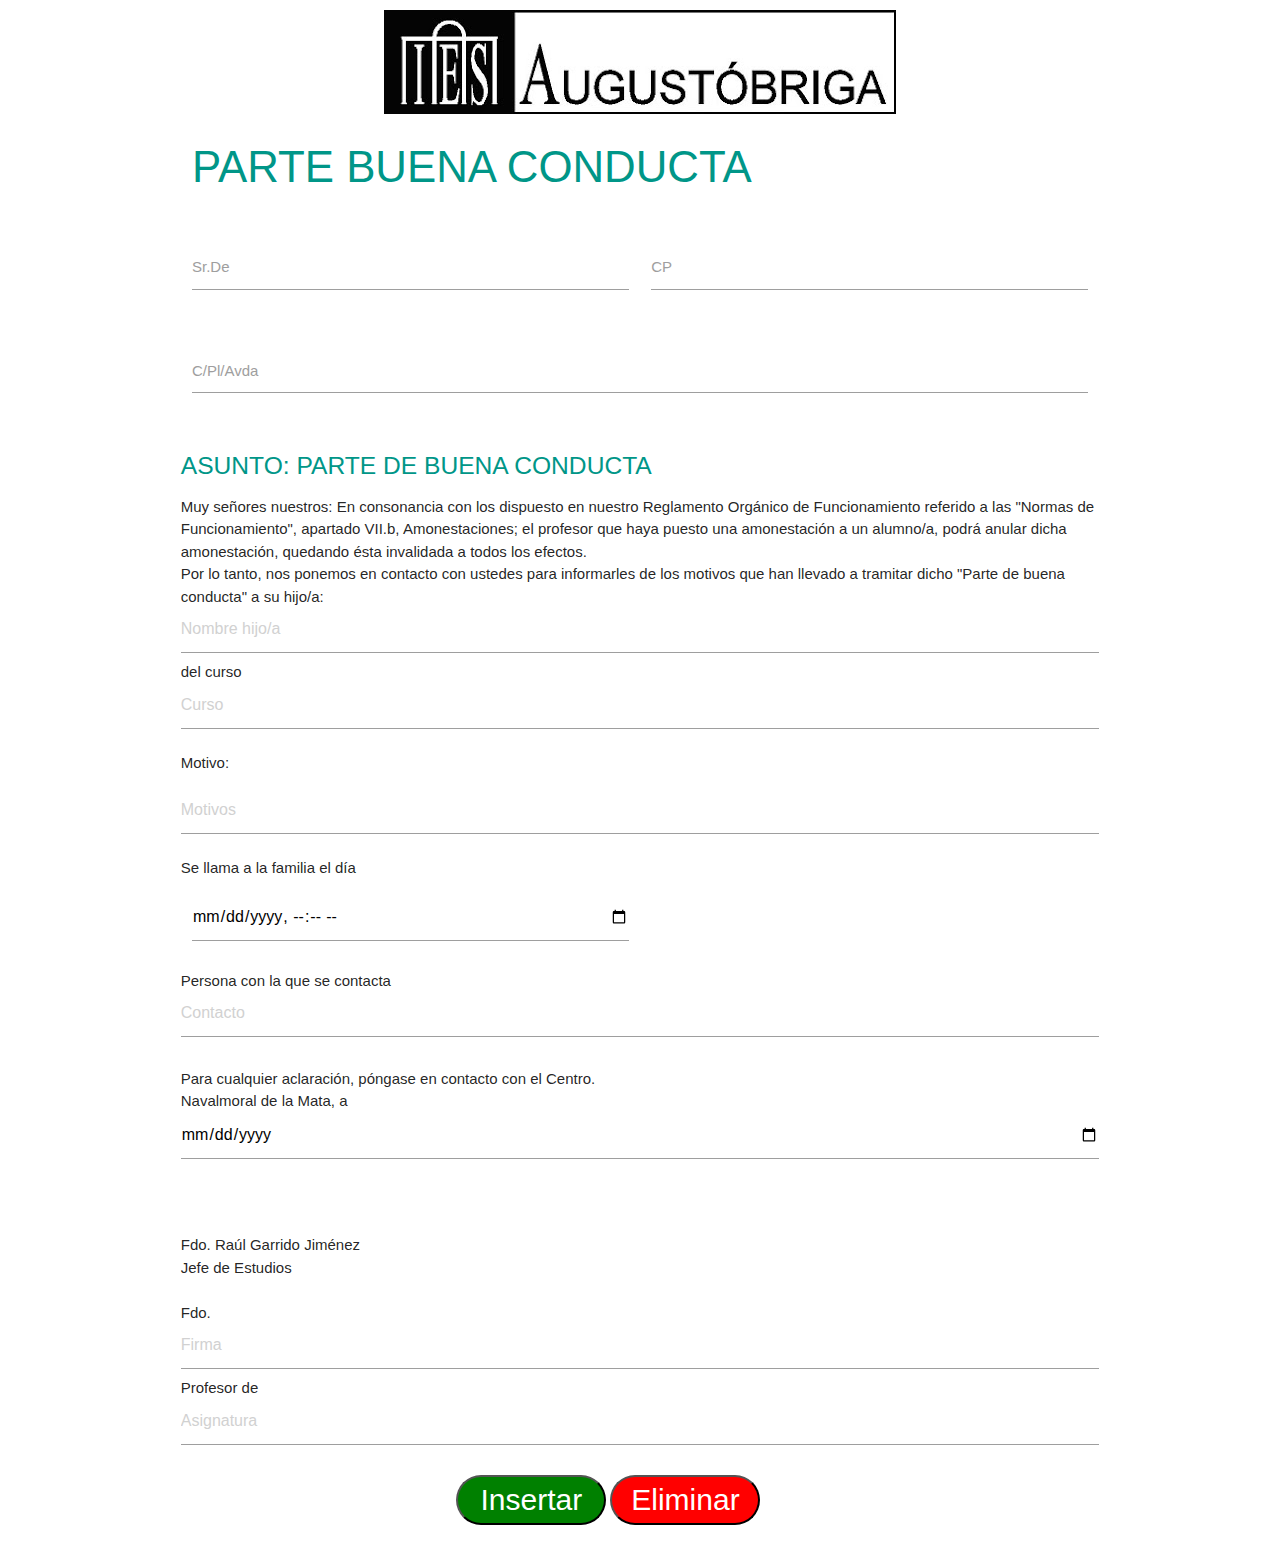
==== parte.html @ d66c84ce "Add files via upload" ====
<meta charset="utf-8">
<!-- Compiled and minified CSS -->
<link rel="stylesheet" href="https://cdnjs.cloudflare.com/ajax/libs/materialize/1.0.0/css/materialize.min.css">

<!-- Compiled and minified JavaScript -->
<script src="https://cdnjs.cloudflare.com/ajax/libs/materialize/1.0.0/js/materialize.min.js"></script>
<script type="text/javascript" src="https://code.jquery.com/jquery-2.1.1.min.js"></script>
<style>
  .row-centro {
    text-align: center;
    margin-top: 10px;
  }

  #btn1{
    margin-left: 30%;
    width: 150px;
    height: 50px;
    background-color: green;
    font-size: 2em;
    color: white;
    border-radius: 50px;
  }
  
  #btn2{
    width: 150px;
    height: 50px;
    background-color: red;
    font-size: 2em;
    color: white;
    border-radius: 50px;
  }
</style>

<body>
  <div class="container">
    <div class="row-centro">
      <img src="logo.jpg"></img>
    </div>
    <!-- TÍTULOS -->
    <div class="row">
      <h3 class="header left teal-text">PARTE BUENA CONDUCTA</h3>
    </div>
    <!-- <div class="row">
      <h5 class="header left teal-text">SUBTITULO FORMULARIO</h5>
    </div> -->

    <form class="col s12">

      <!-- CAMPOS INPUT TEXT -->
      <div class="row">
        <div class="input-field col s6">
          <input id="first_name" type="text" class="validate">
          <label for="first_name">Sr.De</label>
        </div>
        <div class="input-field col s6">
          <input id="last_name" type="text" class="validate">
          <label for="last_name">CP</label>
        </div>
      </div>

      <!-- CAMPOS TEXTAREA -->
      <div class="row">
        <div class="input-field col s12">
          <textarea id="address" class="materialize-textarea"></textarea>
          <label for="address">C/Pl/Avda</label>
        </div>

      </div>
      <!-- CAMPOS FECHA -->
      <div class="row">
        <h5 class="header left teal-text">ASUNTO: PARTE DE BUENA CONDUCTA</h5>
        <br><br>
        <p>
          Muy señores nuestros:
          En consonancia con los dispuesto en nuestro Reglamento Orgánico de Funcionamiento referido
          a las "Normas de Funcionamiento", apartado VII.b, Amonestaciones; el profesor que haya
          puesto una amonestación a un alumno/a, podrá anular dicha amonestación, quedando ésta
          invalidada a todos los efectos. <br>
          Por lo tanto, nos ponemos en contacto con ustedes para informarles de los motivos que han
          llevado a tramitar dicho "Parte de buena conducta" a su hijo/a:
          <textarea name="hijo" id="hijo" class="materialize-textarea" placeholder="Nombre hijo/a"></textarea>
          del curso<textarea name="curso" id="curso" class="materialize-textarea" placeholder="Curso"></textarea>
          <br>
        <p id="mot">Motivo:</p>
        <textarea name="motivos" id="motivos" class="materialize-textarea" placeholder="Motivos"></textarea>
        </p>
        Se llama a la familia el día <br>
        <div class="input-field col s6">
          <input type="datetime-local" class="datepicker" id="fechaCita" />
          <!-- <label>Fecha cita</label> -->
        </div>
        <br><br><br><br>
        Persona con la que se contacta
        <br>
        <textarea name="persona" id="persona" class="materialize-textarea" placeholder="Contacto"></textarea><br><br>

        Para cualquier aclaración, póngase en contacto con el Centro.
        <br>
        Navalmoral de la Mata, a <input type="date" class="datepicker" id="fechaFirma" />

        <br><br><br><br>

        Fdo. Raúl Garrido Jiménez <br>
        Jefe de Estudios

        <br><br>

        Fdo.<textarea name="firmaProf" id="firmaProf" class="materialize-textarea" placeholder="Firma"></textarea><br>
        Profesor de <textarea name="asignatura" id="asignatura" class="materialize-textarea"
          placeholder="Asignatura"></textarea><br><br>
          <input type="submit" value="Insertar" id="btn1" name="btn1">
          <input type="reset" value="Eliminar" id="btn2" name="btn2">

      </div>

  </div>

  </form>

  </div>
  </div>
</body>

<script>
  //Evento para el select
  document.addEventListener('DOMContentLoaded', function () {
    var elems = document.querySelectorAll('select');
    var options = document.querySelectorAll('option');
    var instances = M.FormSelect.init(elems, options);
  })


  //Evento para los campos fecha
  document.addEventListener('DOMContentLoaded', function () {
    var elems = document.querySelectorAll('.datepicker');

  });
</script>
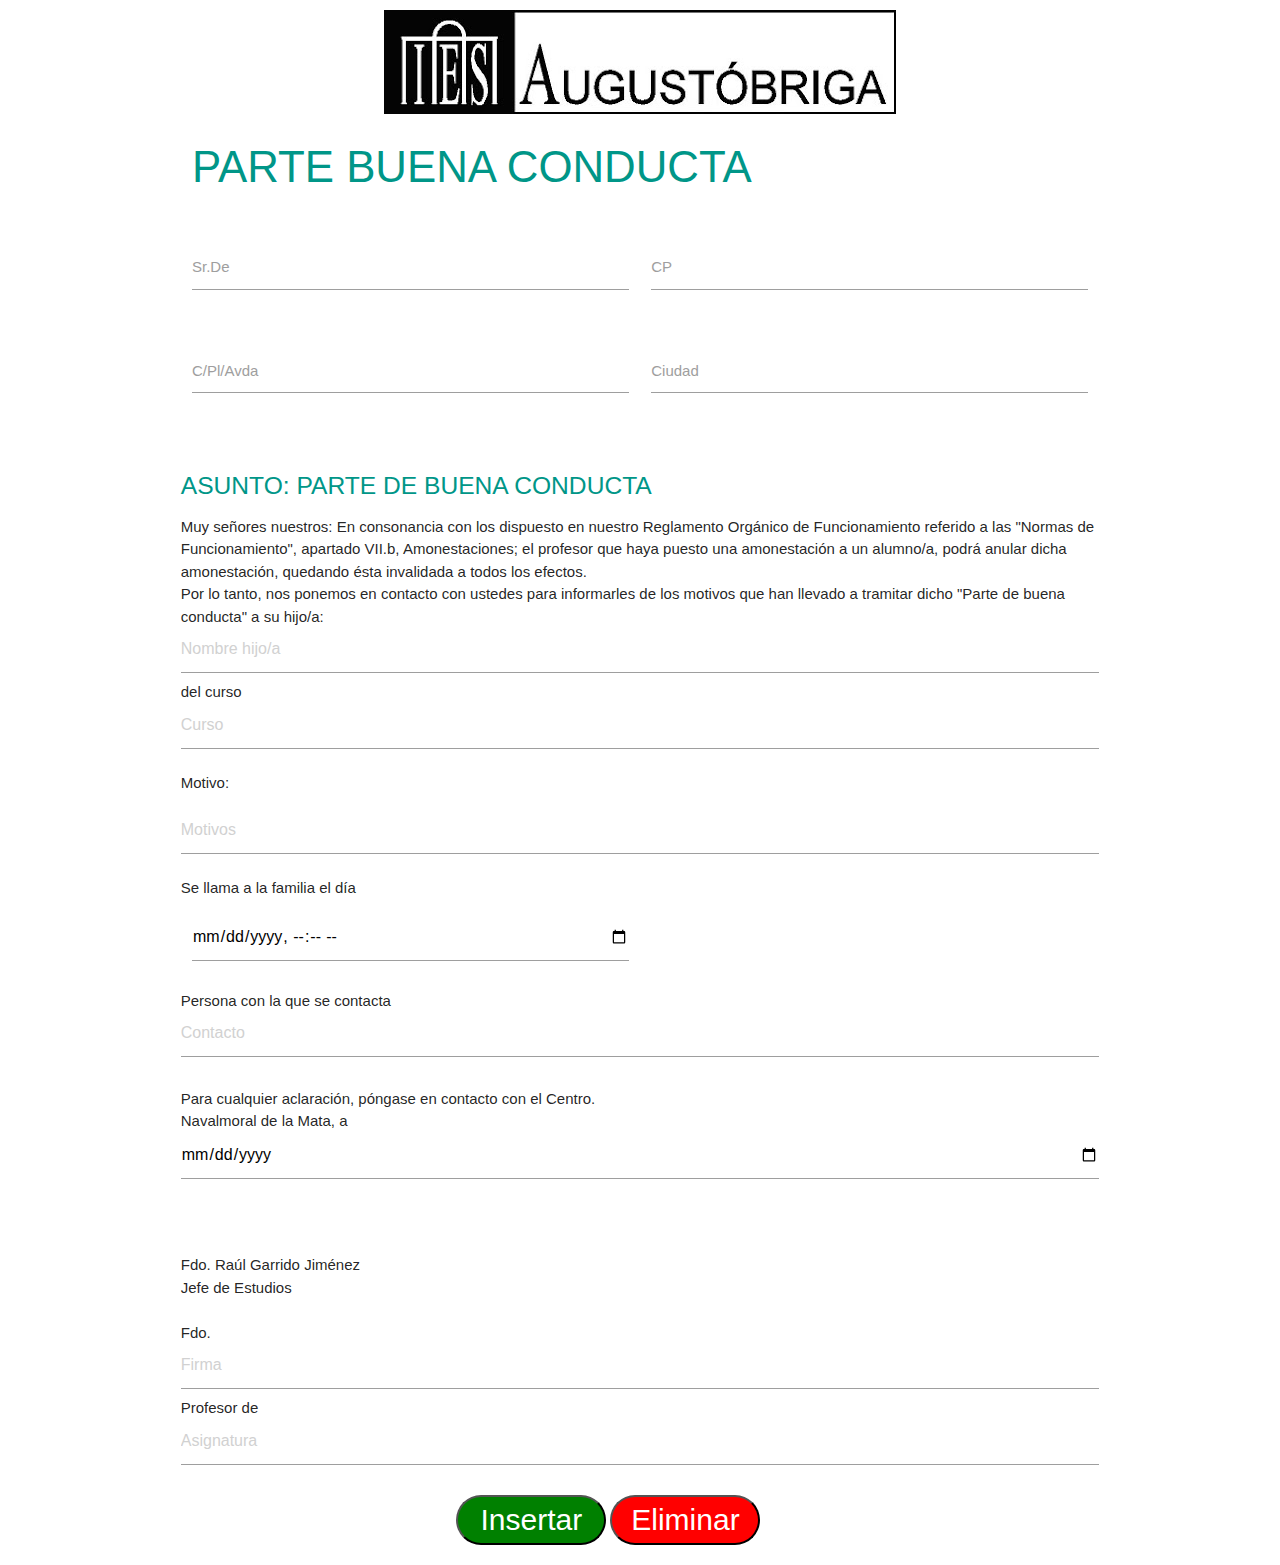
==== commit eeba19c9: "Add files via upload" ====
--- a/parte.html
+++ b/parte.html
@@ -44,27 +44,33 @@
       <h5 class="header left teal-text">SUBTITULO FORMULARIO</h5>
     </div> -->
 
-    <form class="col s12">
+    <form class="col s12" action="" method="">
 
       <!-- CAMPOS INPUT TEXT -->
       <div class="row">
         <div class="input-field col s6">
-          <input id="first_name" type="text" class="validate">
-          <label for="first_name">Sr.De</label>
+          <input id="nombre" type="text" class="validate">
+          <label for="nombre">Sr.De</label>
         </div>
         <div class="input-field col s6">
-          <input id="last_name" type="text" class="validate">
-          <label for="last_name">CP</label>
+          <input id="cp" type="text" class="validate">
+          <label for="cp">CP</label>
         </div>
       </div>
 
       <!-- CAMPOS TEXTAREA -->
       <div class="row">
-        <div class="input-field col s12">
-          <textarea id="address" class="materialize-textarea"></textarea>
-          <label for="address">C/Pl/Avda</label>
+        <div class="input-field col s6">
+          <textarea id="direccion" class="materialize-textarea"></textarea>
+          <label for="direccion">C/Pl/Avda</label>
         </div>
-
+        <div class="input-field col s6">
+          <textarea id="ciudad" class="materialize-textarea"></textarea>
+          <label for="ciudad">Ciudad</label>
+        </div>
+      </div>
+      <div class="row">
+        
       </div>
       <!-- CAMPOS FECHA -->
       <div class="row">
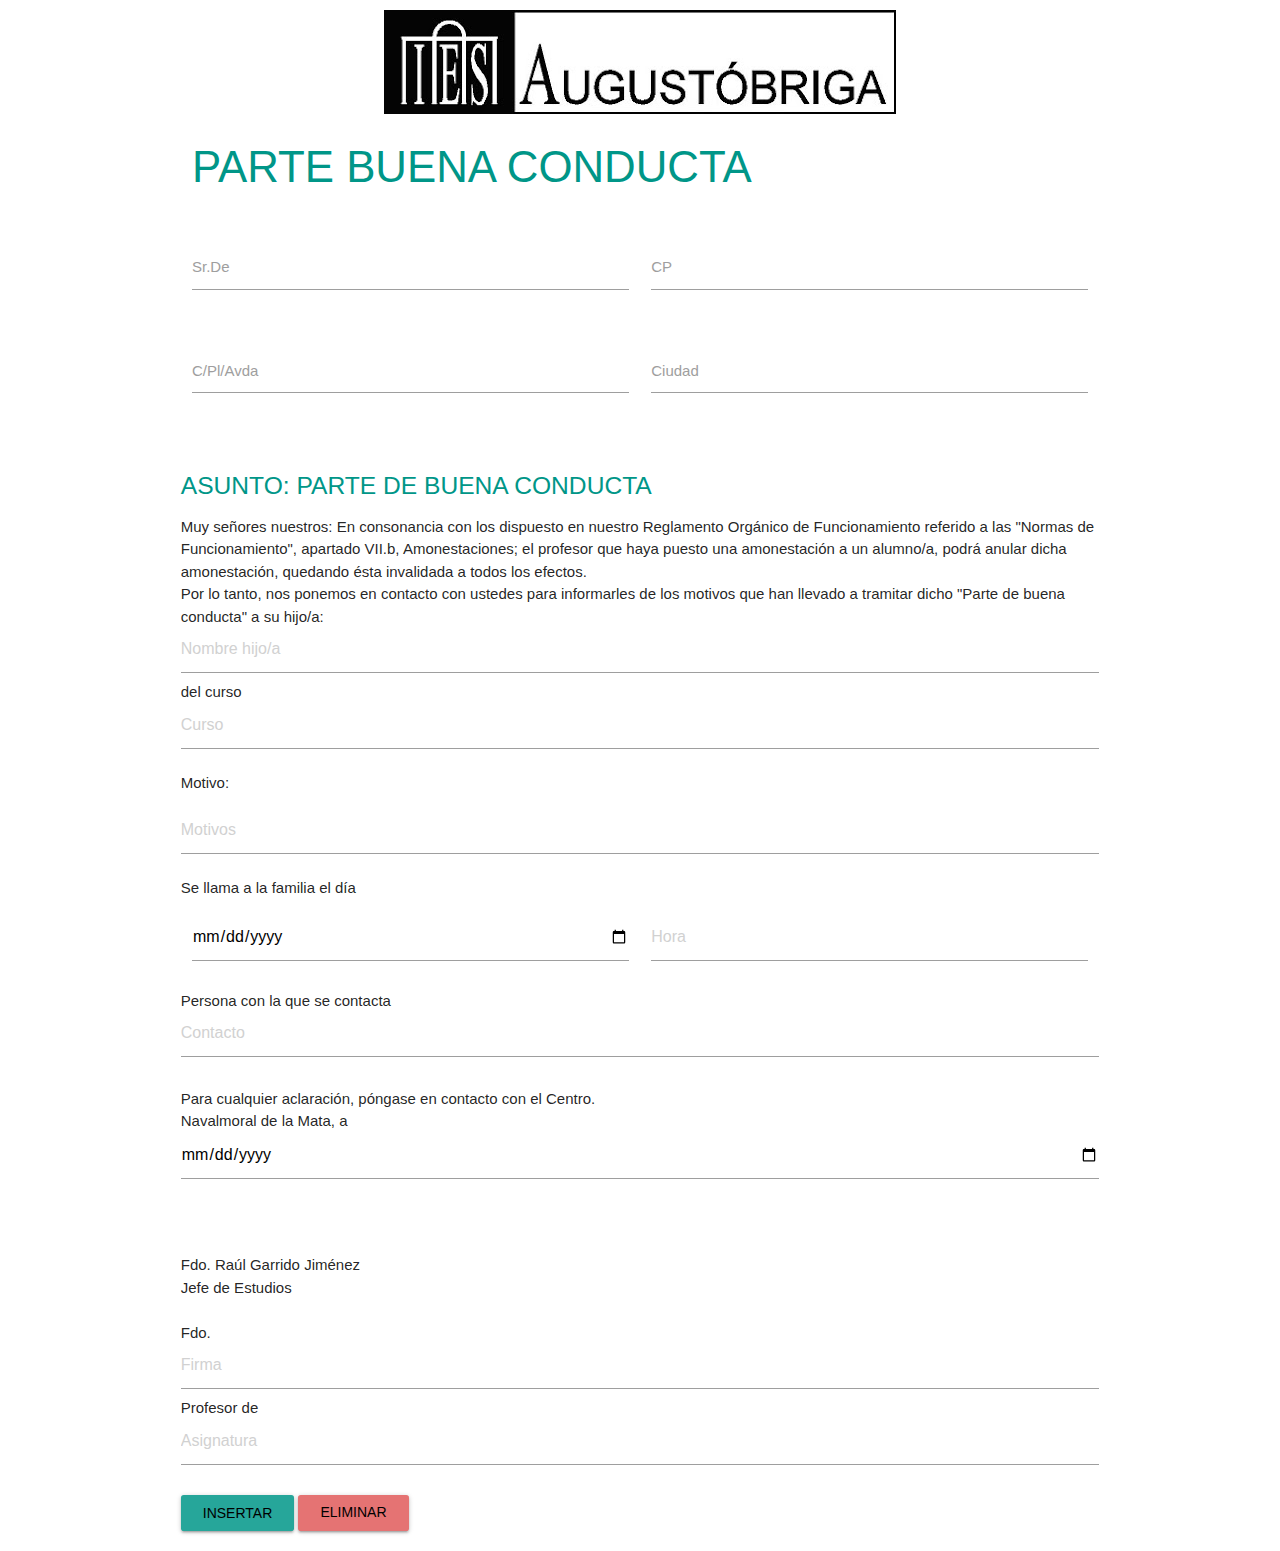
==== commit cb22e1f2: "Add files via upload" ====
--- a/parte.html
+++ b/parte.html
@@ -11,24 +11,13 @@
     margin-top: 10px;
   }
 
-  #btn1{
-    margin-left: 30%;
-    width: 150px;
-    height: 50px;
-    background-color: green;
-    font-size: 2em;
-    color: white;
-    border-radius: 50px;
-  }
-  
-  #btn2{
-    width: 150px;
-    height: 50px;
-    background-color: red;
-    font-size: 2em;
-    color: white;
-    border-radius: 50px;
-  }
+#btn1{
+  margin-top: 10%;
+}
+
+#btn2{
+  margin-top: 10%;
+}
 </style>
 
 <body>
@@ -92,7 +81,11 @@
         </p>
         Se llama a la familia el día <br>
         <div class="input-field col s6">
-          <input type="datetime-local" class="datepicker" id="fechaCita" />
+          <input type="date" class="datepicker" id="fechaCita" />
+          <!-- <label>Fecha cita</label> -->
+        </div>
+        <div class="input-field col s6">
+          <input type="text" class="datepicker" id="horaCita" placeholder="Hora" />
           <!-- <label>Fecha cita</label> -->
         </div>
         <br><br><br><br>
@@ -114,8 +107,8 @@
         Fdo.<textarea name="firmaProf" id="firmaProf" class="materialize-textarea" placeholder="Firma"></textarea><br>
         Profesor de <textarea name="asignatura" id="asignatura" class="materialize-textarea"
           placeholder="Asignatura"></textarea><br><br>
-          <input type="submit" value="Insertar" id="btn1" name="btn1">
-          <input type="reset" value="Eliminar" id="btn2" name="btn2">
+          <input type="submit" value="Insertar" id="btn1" name="btn1" class="waves-effect waves-light btn">
+          <input type="reset" value="Eliminar" id="btn2" name="btn2" class="waves-effect waves-light btn red lighten-2">
 
       </div>
 
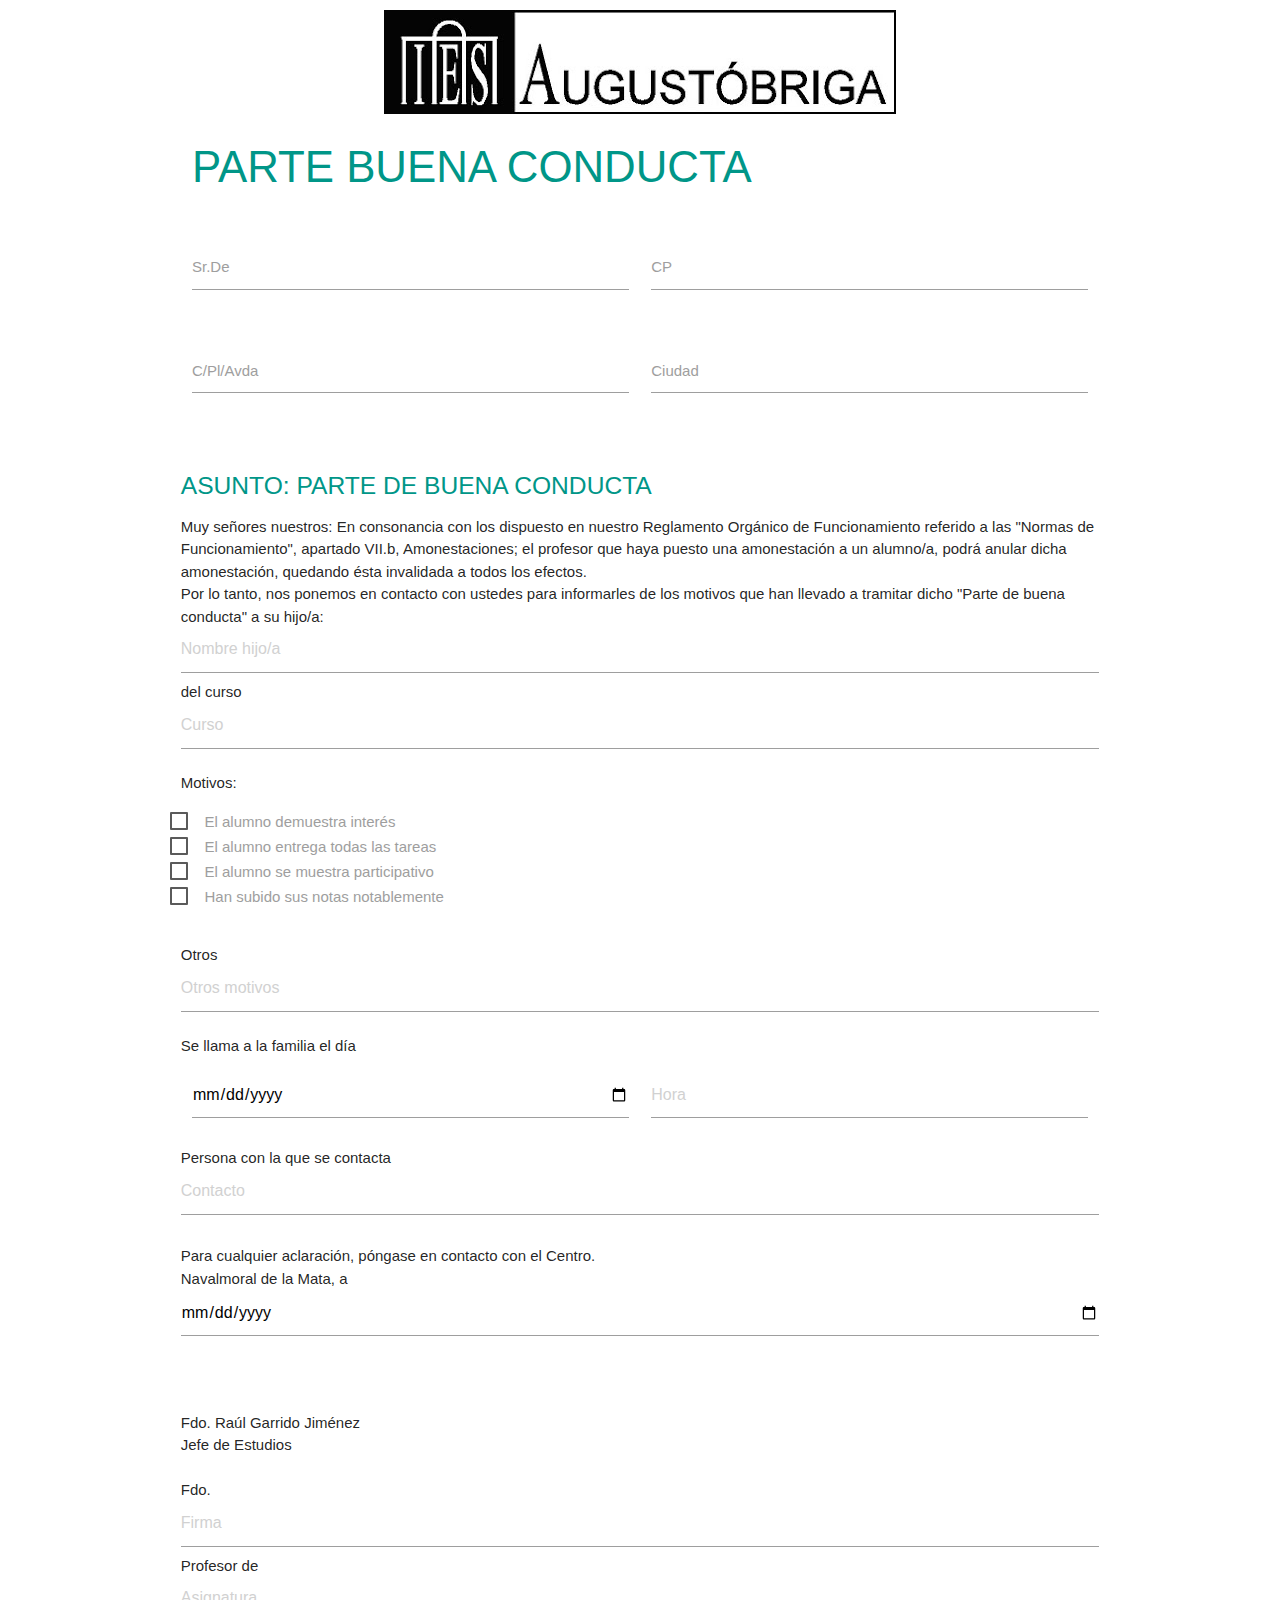
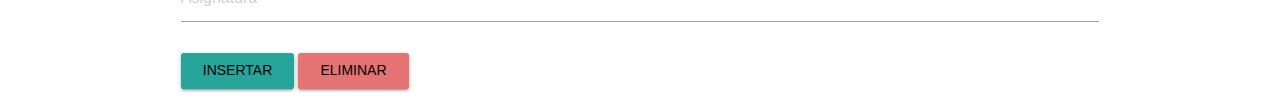
==== commit ade96b3e: "Add files via upload" ====
--- a/parte.html
+++ b/parte.html
@@ -11,13 +11,13 @@
     margin-top: 10px;
   }
 
-#btn1{
-  margin-top: 10%;
-}
+  #btn1 {
+    margin-top: 10%;
+  }
 
-#btn2{
-  margin-top: 10%;
-}
+  #btn2 {
+    margin-top: 10%;
+  }
 </style>
 
 <body>
@@ -59,7 +59,7 @@
         </div>
       </div>
       <div class="row">
-        
+
       </div>
       <!-- CAMPOS FECHA -->
       <div class="row">
@@ -76,8 +76,31 @@
           <textarea name="hijo" id="hijo" class="materialize-textarea" placeholder="Nombre hijo/a"></textarea>
           del curso<textarea name="curso" id="curso" class="materialize-textarea" placeholder="Curso"></textarea>
           <br>
-        <p id="mot">Motivo:</p>
-        <textarea name="motivos" id="motivos" class="materialize-textarea" placeholder="Motivos"></textarea>
+        <p id="mot">Motivos:</p>
+        <div class="row">
+          <p>
+            <label>
+              <input type="checkbox" name="motivos" id="1" />
+              <span>El alumno demuestra interés</span>
+            </label>
+            <br>
+            <label>
+              <input type="checkbox" name="motivos" id="2" />
+              <span>El alumno entrega todas las tareas</span>
+            </label>
+            <br>
+            <label>
+              <input type="checkbox" name="motivos" id="3" />
+              <span>El alumno se muestra participativo</span>
+            </label>
+            <br>
+            <label>
+              <input type="checkbox" name="motivos" id="4" />
+              <span>Han subido sus notas notablemente</span>
+            </label>
+          </p>
+        </div>
+        Otros<textarea name="motivos" id="5" class="materialize-textarea" placeholder="Otros motivos"></textarea>
         </p>
         Se llama a la familia el día <br>
         <div class="input-field col s6">
@@ -107,8 +130,8 @@
         Fdo.<textarea name="firmaProf" id="firmaProf" class="materialize-textarea" placeholder="Firma"></textarea><br>
         Profesor de <textarea name="asignatura" id="asignatura" class="materialize-textarea"
           placeholder="Asignatura"></textarea><br><br>
-          <input type="submit" value="Insertar" id="btn1" name="btn1" class="waves-effect waves-light btn">
-          <input type="reset" value="Eliminar" id="btn2" name="btn2" class="waves-effect waves-light btn red lighten-2">
+        <input type="submit" value="Insertar" id="btn1" name="btn1" class="waves-effect waves-light btn">
+        <input type="reset" value="Eliminar" id="btn2" name="btn2" class="waves-effect waves-light btn red lighten-2">
 
       </div>
 
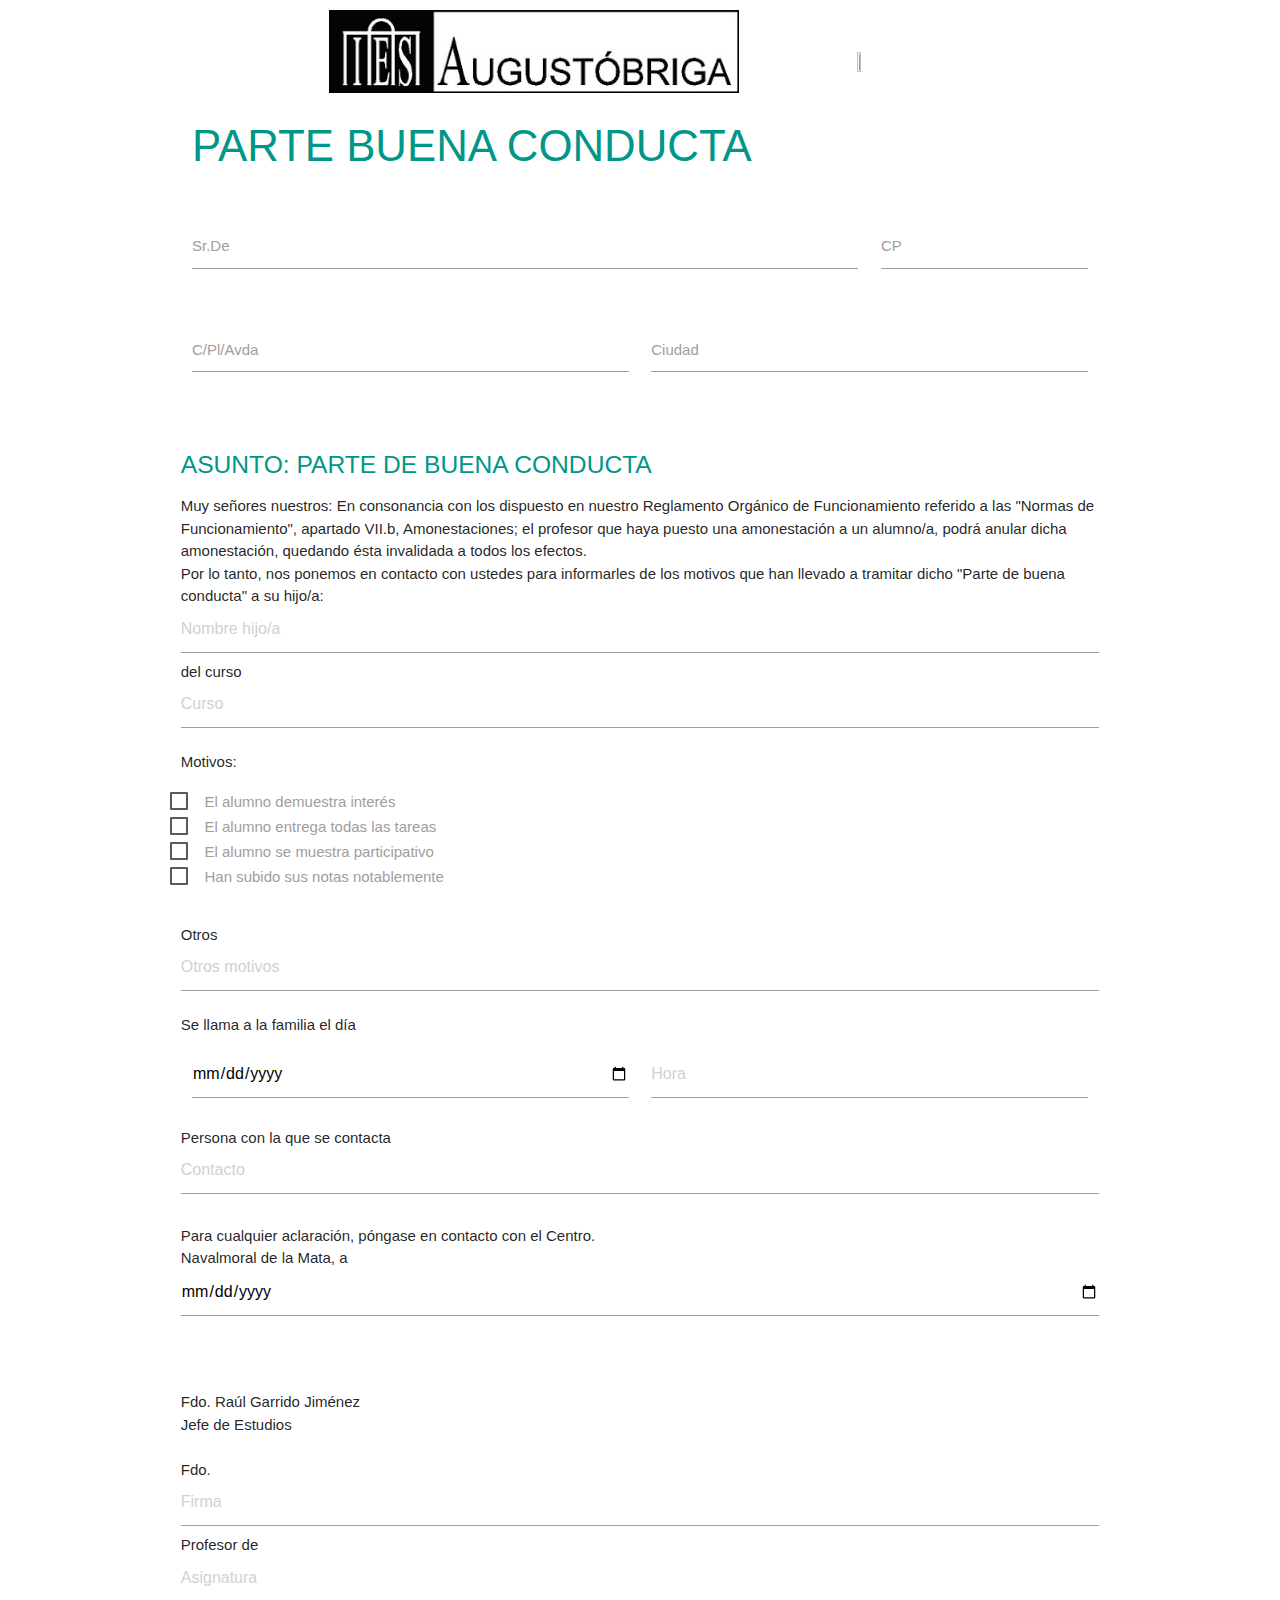
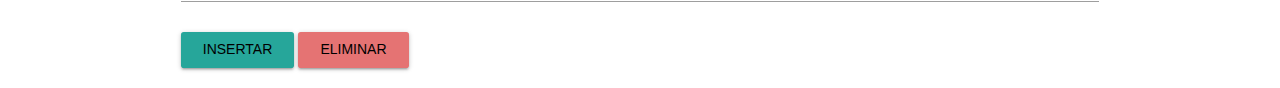
==== commit c89d3694: "Add files via upload" ====
--- a/parte.html
+++ b/parte.html
@@ -18,36 +18,66 @@
   #btn2 {
     margin-top: 10%;
   }
+
+  /* #imagen1{
+    width: 40%;
+    height: 15vh;
+    margin-right: 80%;
+    margin-top: 0%;
+  }
+
+  #imagen2{
+    width: 40%;
+    margin-left: 60%;
+    margin-top: 0;
+  } */
+  
+  #imagen1{
+    text-align: left;
+  }
+  #imagen2{
+    text-align: right;
+    margin-top: 20px;
+    margin-right: 10%;
+  }
+
+  #header{
+    display: flex;
+    align-items: center;
+    justify-content: center;
+  }
 </style>
 
 <body>
   <div class="container">
-    <div class="row-centro">
-      <img src="logo.jpg"></img>
+    <div class="row-centro" id="header">
+      <div class="col-lg-5" id="imagen1">
+        <img src="logo.jpg" width="80%"></img>
+      </div>
+      <div class="col-lg-2"></div>
+      <div class="col-lg-5" id="imagen2">
+        <img src="logo_JE.jpg" width="45%"></img>
+      </div>
+
     </div>
-    <!-- TÍTULOS -->
+    <!-- Titulo del formulario -->
     <div class="row">
       <h3 class="header left teal-text">PARTE BUENA CONDUCTA</h3>
     </div>
-    <!-- <div class="row">
-      <h5 class="header left teal-text">SUBTITULO FORMULARIO</h5>
-    </div> -->
 
     <form class="col s12" action="" method="">
 
-      <!-- CAMPOS INPUT TEXT -->
+      <!-- Información acerca de a quién se le envía el parte -->
       <div class="row">
-        <div class="input-field col s6">
+        <div class="input-field col s9">
           <input id="nombre" type="text" class="validate">
           <label for="nombre">Sr.De</label>
         </div>
-        <div class="input-field col s6">
+        <div class="input-field col s3">
           <input id="cp" type="text" class="validate">
           <label for="cp">CP</label>
         </div>
       </div>
-
-      <!-- CAMPOS TEXTAREA -->
       <div class="row">
         <div class="input-field col s6">
           <textarea id="direccion" class="materialize-textarea"></textarea>
@@ -61,7 +91,7 @@
       <div class="row">
 
       </div>
-      <!-- CAMPOS FECHA -->
+      <!-- Asunto del parte -->
       <div class="row">
         <h5 class="header left teal-text">ASUNTO: PARTE DE BUENA CONDUCTA</h5>
         <br><br>
@@ -76,6 +106,8 @@
           <textarea name="hijo" id="hijo" class="materialize-textarea" placeholder="Nombre hijo/a"></textarea>
           del curso<textarea name="curso" id="curso" class="materialize-textarea" placeholder="Curso"></textarea>
           <br>
+          <!-- Motivos por los que se pone el parte tipo checkbox-->
+
         <p id="mot">Motivos:</p>
         <div class="row">
           <p>
@@ -102,16 +134,17 @@
         </div>
         Otros<textarea name="motivos" id="5" class="materialize-textarea" placeholder="Otros motivos"></textarea>
         </p>
+        <!-- Fecha del día que se llama al padre/madre/tutor legal -->
+
         Se llama a la familia el día <br>
         <div class="input-field col s6">
           <input type="date" class="datepicker" id="fechaCita" />
-          <!-- <label>Fecha cita</label> -->
         </div>
         <div class="input-field col s6">
           <input type="text" class="datepicker" id="horaCita" placeholder="Hora" />
-          <!-- <label>Fecha cita</label> -->
         </div>
         <br><br><br><br>
+        <!-- Persona que coge el teléfono y atiende la llamada -->
         Persona con la que se contacta
         <br>
         <textarea name="persona" id="persona" class="materialize-textarea" placeholder="Contacto"></textarea><br><br>
@@ -126,7 +159,7 @@
         Jefe de Estudios
 
         <br><br>
-
+        <!-- Firma del profesor que pone el parte y la asignatura o el modulo que imparte -->
         Fdo.<textarea name="firmaProf" id="firmaProf" class="materialize-textarea" placeholder="Firma"></textarea><br>
         Profesor de <textarea name="asignatura" id="asignatura" class="materialize-textarea"
           placeholder="Asignatura"></textarea><br><br>
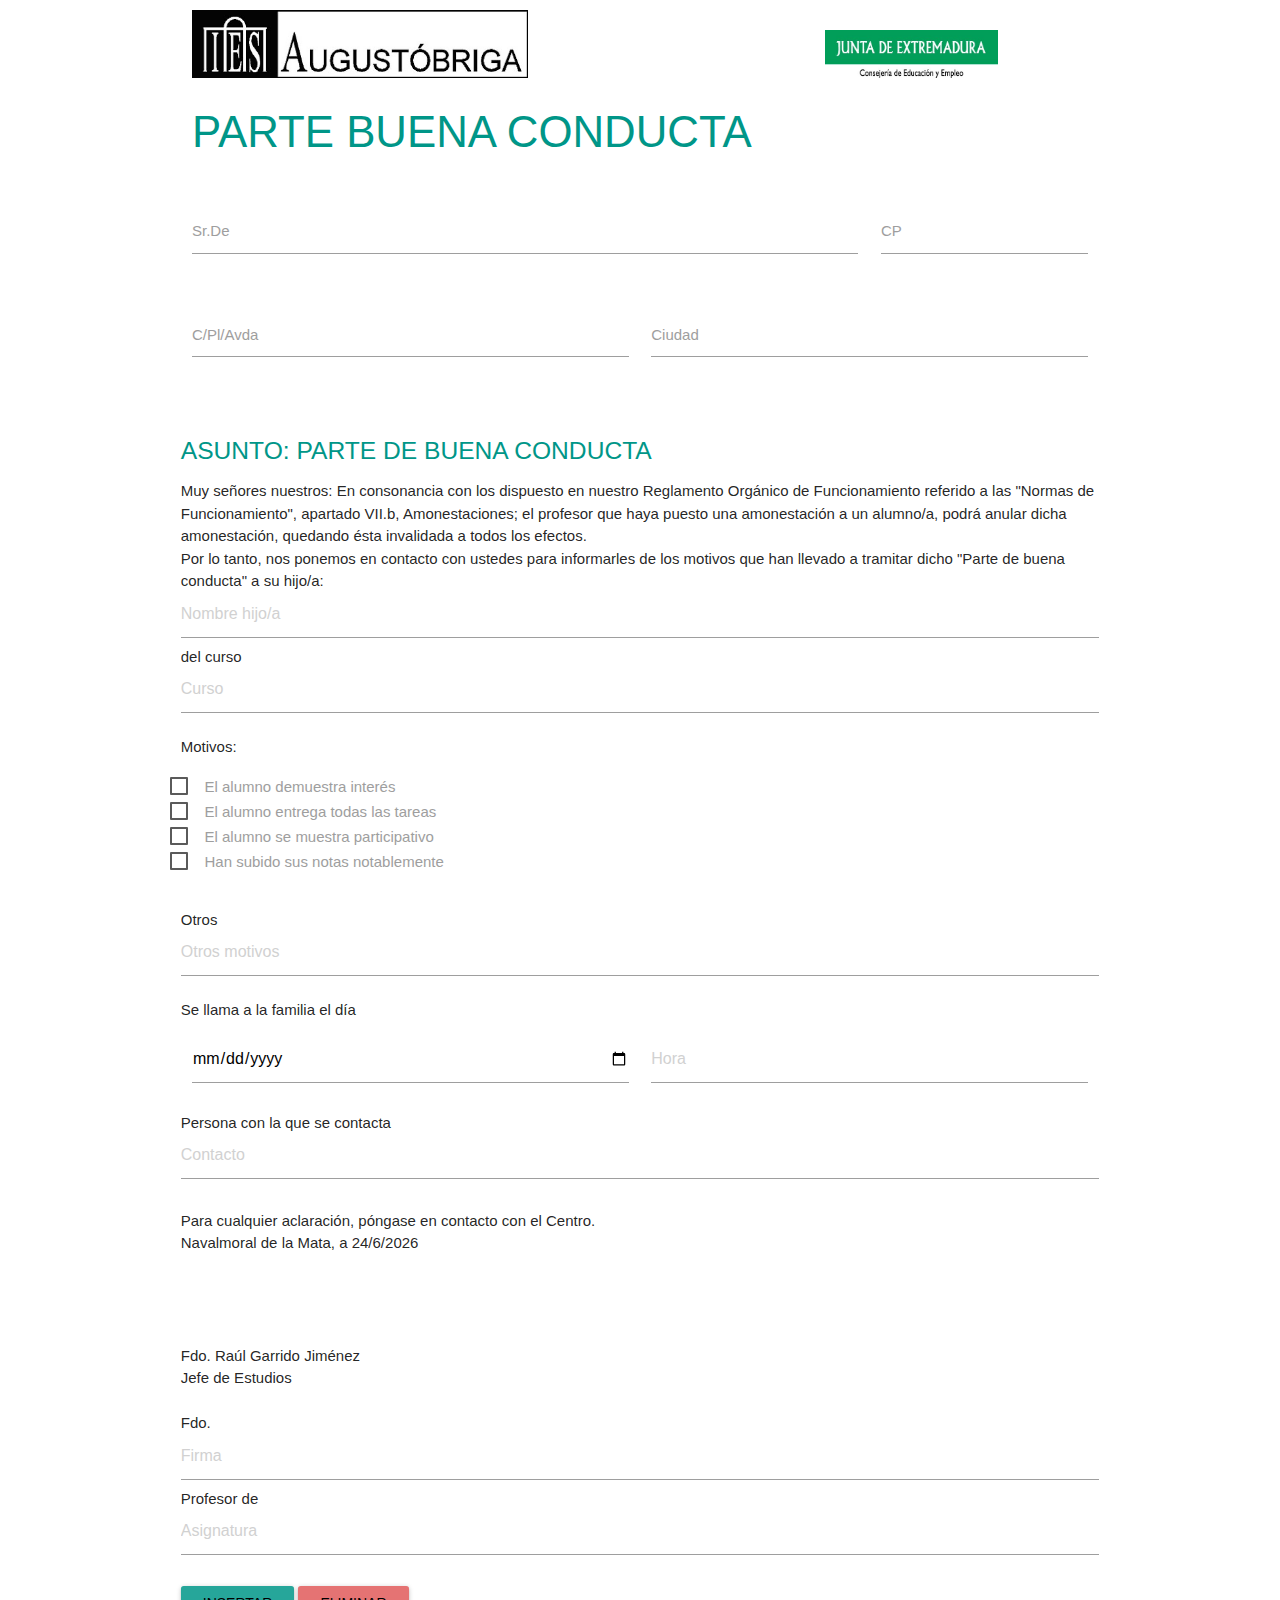
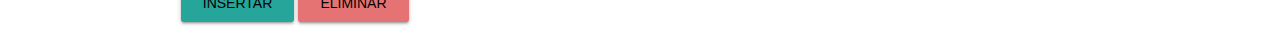
==== commit aaee657f: "Parte" ====
--- a/parte.html
+++ b/parte.html
@@ -51,7 +51,7 @@
 <body>
   <div class="container">
     <div class="row-centro" id="header">
-      <div class="col-lg-5" id="imagen1">
+       <div class="col-lg-5" id="imagen1">
         <img src="logo.jpg" width="80%"></img>
       </div>
       <div class="col-lg-2"></div>
@@ -65,12 +65,12 @@
       <h3 class="header left teal-text">PARTE BUENA CONDUCTA</h3>
     </div>
 
-    <form class="col s12" action="" method="">
+    <form class="col s12" action="DAO_DTO/mostrarDAO.php" method="POST">
 
       <!-- Información acerca de a quién se le envía el parte -->
       <div class="row">
         <div class="input-field col s9">
-          <input id="nombre" type="text" class="validate">
+          <input id="nombreP" type="text" class="validate">
           <label for="nombre">Sr.De</label>
         </div>
         <div class="input-field col s3">
@@ -80,7 +80,7 @@
       </div>
       <div class="row">
         <div class="input-field col s6">
-          <textarea id="direccion" class="materialize-textarea"></textarea>
+          <textarea id="calle" class="materialize-textarea"></textarea>
           <label for="direccion">C/Pl/Avda</label>
         </div>
         <div class="input-field col s6">
@@ -103,12 +103,12 @@
           invalidada a todos los efectos. <br>
           Por lo tanto, nos ponemos en contacto con ustedes para informarles de los motivos que han
           llevado a tramitar dicho "Parte de buena conducta" a su hijo/a:
-          <textarea name="hijo" id="hijo" class="materialize-textarea" placeholder="Nombre hijo/a"></textarea>
+          <textarea name="nombreAlumno" id="nombreAlumno" class="materialize-textarea" placeholder="Nombre hijo/a"></textarea>
           del curso<textarea name="curso" id="curso" class="materialize-textarea" placeholder="Curso"></textarea>
           <br>
           <!-- Motivos por los que se pone el parte tipo checkbox-->
 
-        <p id="mot">Motivos:</p>
+        <p id="motivo">Motivos:</p>
         <div class="row">
           <p>
             <label>
@@ -138,7 +138,7 @@
 
         Se llama a la familia el día <br>
         <div class="input-field col s6">
-          <input type="date" class="datepicker" id="fechaCita" />
+          <input type="date" class="datepicker" id="fechaQuedada" />
         </div>
         <div class="input-field col s6">
           <input type="text" class="datepicker" id="horaCita" placeholder="Hora" />
@@ -147,11 +147,21 @@
         <!-- Persona que coge el teléfono y atiende la llamada -->
         Persona con la que se contacta
         <br>
-        <textarea name="persona" id="persona" class="materialize-textarea" placeholder="Contacto"></textarea><br><br>
+        <textarea name="nombre" id="nombre" class="materialize-textarea" placeholder="Contacto"></textarea><br><br>
 
         Para cualquier aclaración, póngase en contacto con el Centro.
         <br>
-        Navalmoral de la Mata, a <input type="date" class="datepicker" id="fechaFirma" />
+
+        Navalmoral de la Mata, a 
+        <script>
+          const fecha = new Date();
+          let divfecha=document.getElementById("fecha");
+          const hoy =fecha.getDate();
+          const mes=fecha.getMonth();
+          const año=fecha.getFullYear();
+          document.write(hoy+"/"+mes+"/"+año);
+        </script>
+        <div id="fecha"></div>
 
         <br><br><br><br>
 
@@ -160,12 +170,11 @@
 
         <br><br>
         <!-- Firma del profesor que pone el parte y la asignatura o el modulo que imparte -->
-        Fdo.<textarea name="firmaProf" id="firmaProf" class="materialize-textarea" placeholder="Firma"></textarea><br>
+        Fdo.<textarea name="firmaProfesor" id="firmaProfesor" class="materialize-textarea" placeholder="Firma"></textarea><br>
         Profesor de <textarea name="asignatura" id="asignatura" class="materialize-textarea"
           placeholder="Asignatura"></textarea><br><br>
         <input type="submit" value="Insertar" id="btn1" name="btn1" class="waves-effect waves-light btn">
         <input type="reset" value="Eliminar" id="btn2" name="btn2" class="waves-effect waves-light btn red lighten-2">
-
       </div>
 
   </div>
